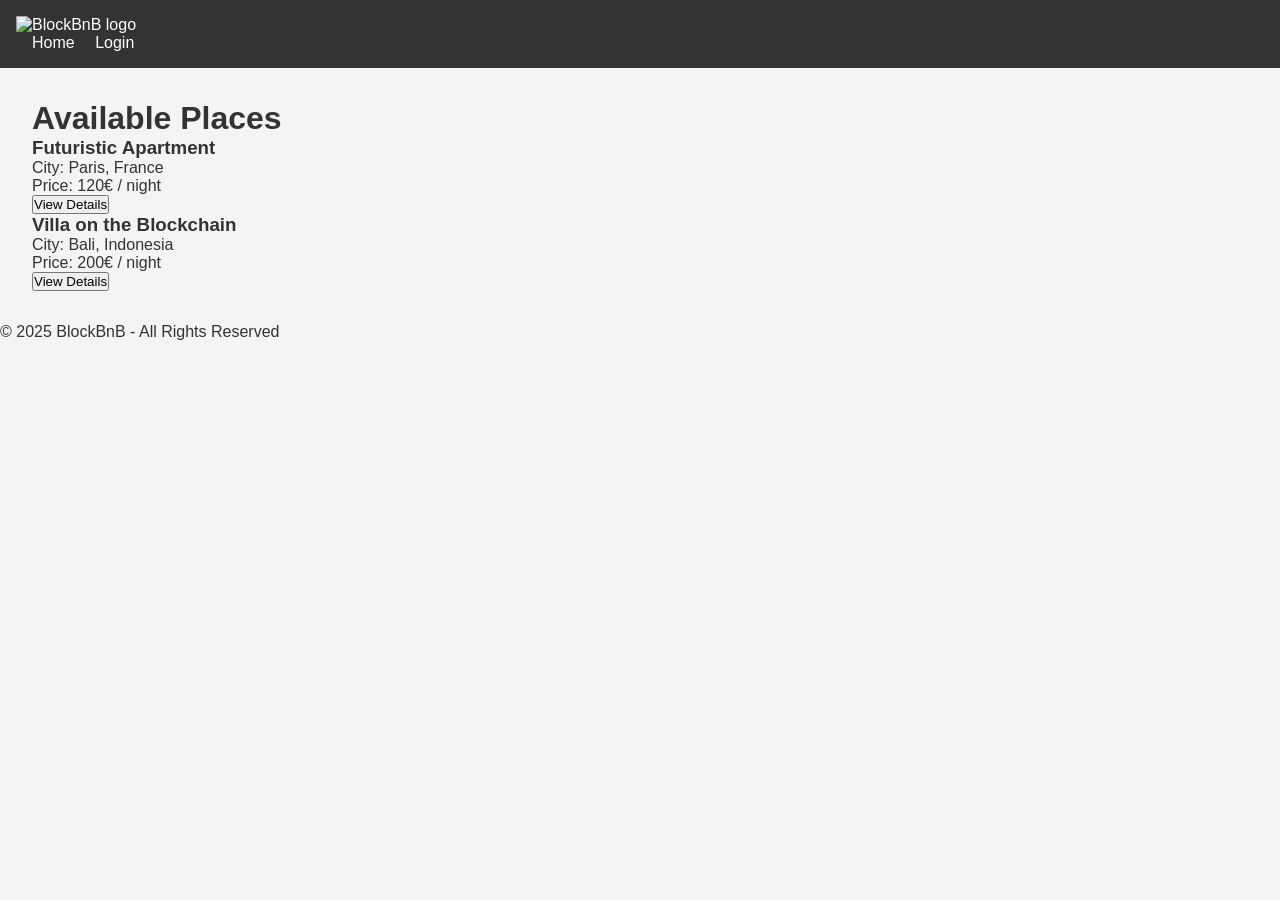
==== part4/front/index.html @ 42374012 "add logo" ====
<!DOCTYPE html>
<html lang="en">
<head>
    <meta charset="UTF-8">
    <meta name="viewport" content="width=device-width, initial-scale=1.0">
    <title>BlockBnB - List of Places</title>
    <link rel="stylesheet" href="styles.css">
</head>
<body>
    <header>
        <img src="images/Logo.png" alt="BlockBnB logo" class="logo">
        <nav>
            <a href="index.html">Home</a>
            <a href="login.html" class="login-button">Login</a>
        </nav>
    </header>

    <main>
        <h1>Available Places</h1>
        <section id="places-list">
            <div class="place-card">
                <h3>Futuristic Apartment</h3>
                <p>City: Paris, France</p>
                <p>Price: 120€ / night</p>
                <button class="details-button">View Details</button>
            </div>

            <div class="place-card">
                <h3>Villa on the Blockchain</h3>
                <p>City: Bali, Indonesia</p>
                <p>Price: 200€ / night</p>
                <button class="details-button">View Details</button>
            </div>
        </section>
    </main>

    <footer>
        <p>© 2025 BlockBnB - All Rights Reserved</p>
    </footer>
</body>
</html>
---- part4/front/styles.css ----
/* 
  This is a SAMPLE File to get you started. Follow the instructions on the project to complete the tasks. 
  You'll probably need to override some of theese styles.
*/

* {
    box-sizing: border-box;
    margin: 0;
    padding: 0;
    font-family: Arial, sans-serif;
}

body {
    background-color: #f4f4f4;
    color: #333;
}

header {
    background-color: #333;
    color: #fff;
    padding: 1rem;
}

nav a {
    color: #fff;
    text-decoration: none;
    margin-left: 1rem;
}

main {
    padding: 2rem;
}
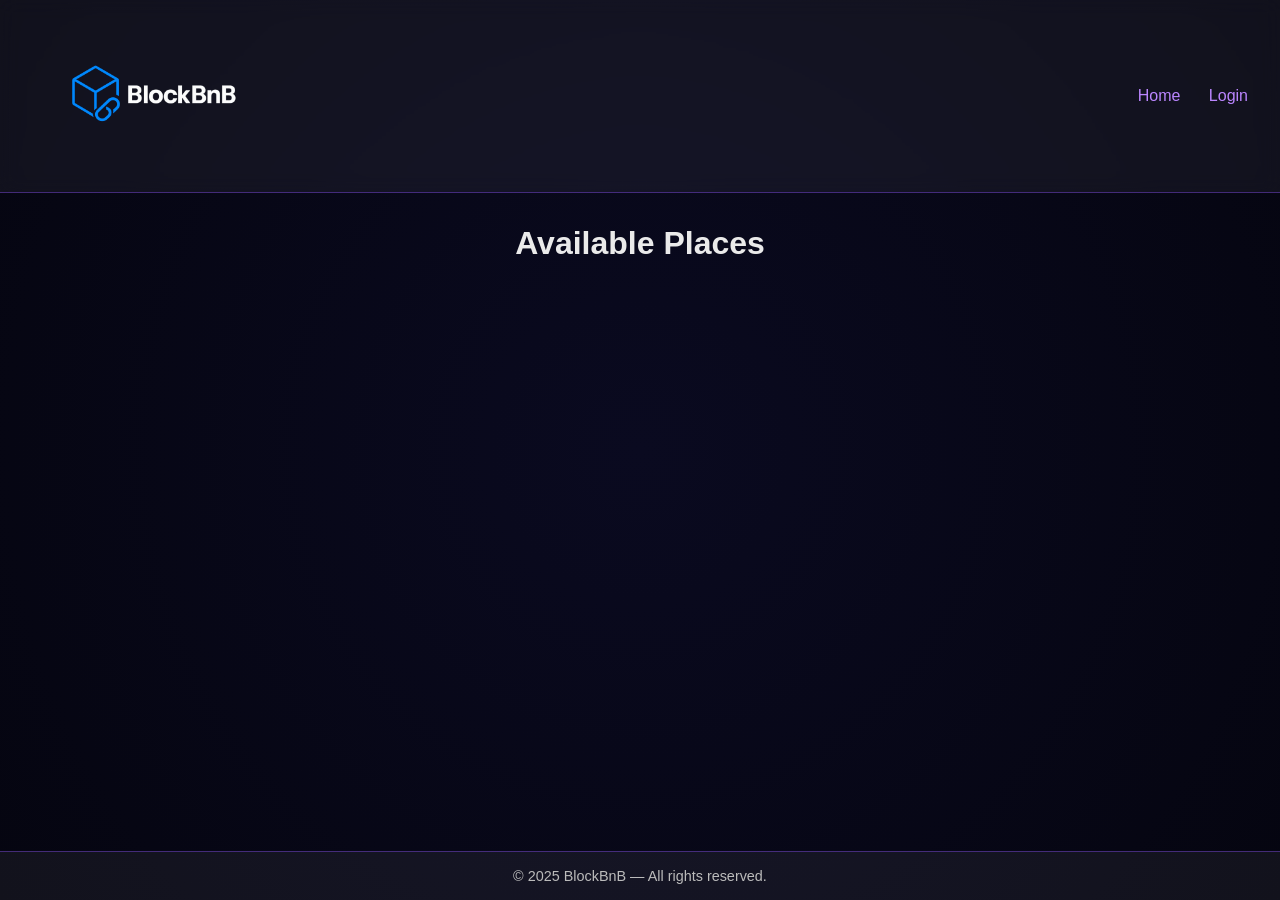
==== commit 84713040: "add the change for task 0" ====
--- a/part4/front/index.html
+++ b/part4/front/index.html
@@ -3,12 +3,12 @@
 <head>
     <meta charset="UTF-8">
     <meta name="viewport" content="width=device-width, initial-scale=1.0">
-    <title>BlockBnB - List of Places</title>
+    <title>BlockBnB – List of Places</title>
     <link rel="stylesheet" href="styles.css">
 </head>
 <body>
     <header>
-        <img src="images/Logo.png" alt="BlockBnB logo" class="logo">
+        <img src="images/Logo.png" alt="BlockBnB Logo" class="logo">
         <nav>
             <a href="index.html">Home</a>
             <a href="login.html" class="login-button">Login</a>
@@ -17,25 +17,16 @@
 
     <main>
         <h1>Available Places</h1>
+
         <section id="places-list">
-            <div class="place-card">
-                <h3>Futuristic Apartment</h3>
-                <p>City: Paris, France</p>
-                <p>Price: 120€ / night</p>
-                <button class="details-button">View Details</button>
-            </div>
-
-            <div class="place-card">
-                <h3>Villa on the Blockchain</h3>
-                <p>City: Bali, Indonesia</p>
-                <p>Price: 200€ / night</p>
-                <button class="details-button">View Details</button>
-            </div>
+            <!-- Dynamic place cards inserted by scripts.js -->
         </section>
     </main>
 
     <footer>
-        <p>© 2025 BlockBnB - All Rights Reserved</p>
+        <p>© 2025 BlockBnB — All rights reserved.</p>
     </footer>
+
+    <script src="scripts.js"></script>
 </body>
 </html>
--- a/part4/front/styles.css
+++ b/part4/front/styles.css
@@ -1,32 +1,178 @@
-/* 
-  This is a SAMPLE File to get you started. Follow the instructions on the project to complete the tasks. 
-  You'll probably need to override some of theese styles.
-*/
+/* ======= BlockBnB Futuristic Theme ======= */
 
 * {
     box-sizing: border-box;
     margin: 0;
     padding: 0;
-    font-family: Arial, sans-serif;
+    font-family: "Poppins", sans-serif;
 }
 
 body {
-    background-color: #f4f4f4;
-    color: #333;
+    background: radial-gradient(circle at center, #0a0a20, #050510);
+    color: #eaeaea;
+    min-height: 100vh;
+    display: flex;
+    flex-direction: column;
 }
 
+/* ===== Header & Navigation ===== */
 header {
-    background-color: #333;
-    color: #fff;
-    padding: 1rem;
+    background: rgba(255, 255, 255, 0.05);
+    border-bottom: 1px solid rgba(140, 80, 255, 0.4);
+    padding: 1rem 2rem;
+    display: flex;
+    justify-content: space-between;
+    align-items: center;
+    backdrop-filter: blur(10px);
 }
 
-nav a {
-    color: #fff;
-    text-decoration: none;
-    margin-left: 1rem;
+header .logo {
+    font-size: 1.8rem;
+    font-weight: 700;
+    color: #bb86ff;
+    letter-spacing: 1px;
 }
 
+.logo {
+  height: 10rem;
+  width: auto;
+  display: inline-block;
+}
+
+
+nav a,
+.login-button {
+    color: #bb86ff;
+    text-decoration: none;
+    font-weight: 500;
+    margin-left: 1.5rem;
+    transition: color 0.3s ease;
+}
+
+nav a:hover,
+.login-button:hover {
+    color: #ffffff;
+}
+
+/* ===== Main ===== */
 main {
+    flex: 1;
     padding: 2rem;
-}+    max-width: 1200px;
+    margin: 0 auto;
+}
+
+/* ===== Place Cards ===== */
+.place-card, .review-card {
+    background: rgba(255, 255, 255, 0.05);
+    border: 1px solid rgba(120, 60, 255, 0.3);
+    border-radius: 10px;
+    padding: 10px;
+    margin: 20px;
+    box-shadow: 0 0 20px rgba(150, 80, 255, 0.2);
+    transition: transform 0.3s ease, box-shadow 0.3s ease;
+}
+
+.place-card:hover {
+    transform: scale(1.03);
+    box-shadow: 0 0 30px rgba(150, 80, 255, 0.4);
+}
+
+.place-card h3 {
+    color: #bb86ff;
+}
+
+.place-card p {
+    margin-top: 8px;
+}
+
+.details-button {
+    background: linear-gradient(90deg, #7b2ff7, #f107a3);
+    border: none;
+    color: white;
+    padding: 10px 20px;
+    border-radius: 8px;
+    margin-top: 10px;
+    cursor: pointer;
+    transition: transform 0.3s ease, opacity 0.3s ease;
+}
+
+.details-button:hover {
+    transform: scale(1.05);
+    opacity: 0.9;
+}
+
+/* ===== Forms ===== */
+form {
+    background: rgba(255, 255, 255, 0.05);
+    border: 1px solid rgba(120, 60, 255, 0.3);
+    border-radius: 10px;
+    padding: 20px;
+    box-shadow: 0 0 15px rgba(150, 80, 255, 0.2);
+    max-width: 400px;
+    margin: 0 auto;
+}
+
+form h2 {
+    color: #bb86ff;
+    margin-bottom: 1rem;
+    text-align: center;
+}
+
+label {
+    display: block;
+    margin-top: 10px;
+    font-weight: 500;
+}
+
+input, select, textarea {
+    width: 100%;
+    padding: 8px;
+    margin-top: 5px;
+    border-radius: 6px;
+    border: none;
+    background: rgba(255, 255, 255, 0.1);
+    color: white;
+}
+
+button {
+    margin-top: 15px;
+    width: 100%;
+    background: linear-gradient(90deg, #7b2ff7, #f107a3);
+    border: none;
+    color: white;
+    padding: 10px;
+    border-radius: 6px;
+    cursor: pointer;
+    transition: transform 0.3s ease;
+}
+
+button:hover {
+    transform: scale(1.05);
+}
+
+/* ===== Place Details ===== */
+.place-details {
+    display: flex;
+    flex-direction: column;
+    background: rgba(255, 255, 255, 0.05);
+    border-radius: 10px;
+    padding: 20px;
+    margin-bottom: 2rem;
+}
+
+.place-info {
+    display: flex;
+    flex-direction: column;
+    gap: 10px;
+}
+
+/* ===== Footer ===== */
+footer {
+    background: rgba(255, 255, 255, 0.05);
+    border-top: 1px solid rgba(140, 80, 255, 0.4);
+    text-align: center;
+    padding: 1rem;
+    font-size: 0.9rem;
+    color: #bbb;
+}
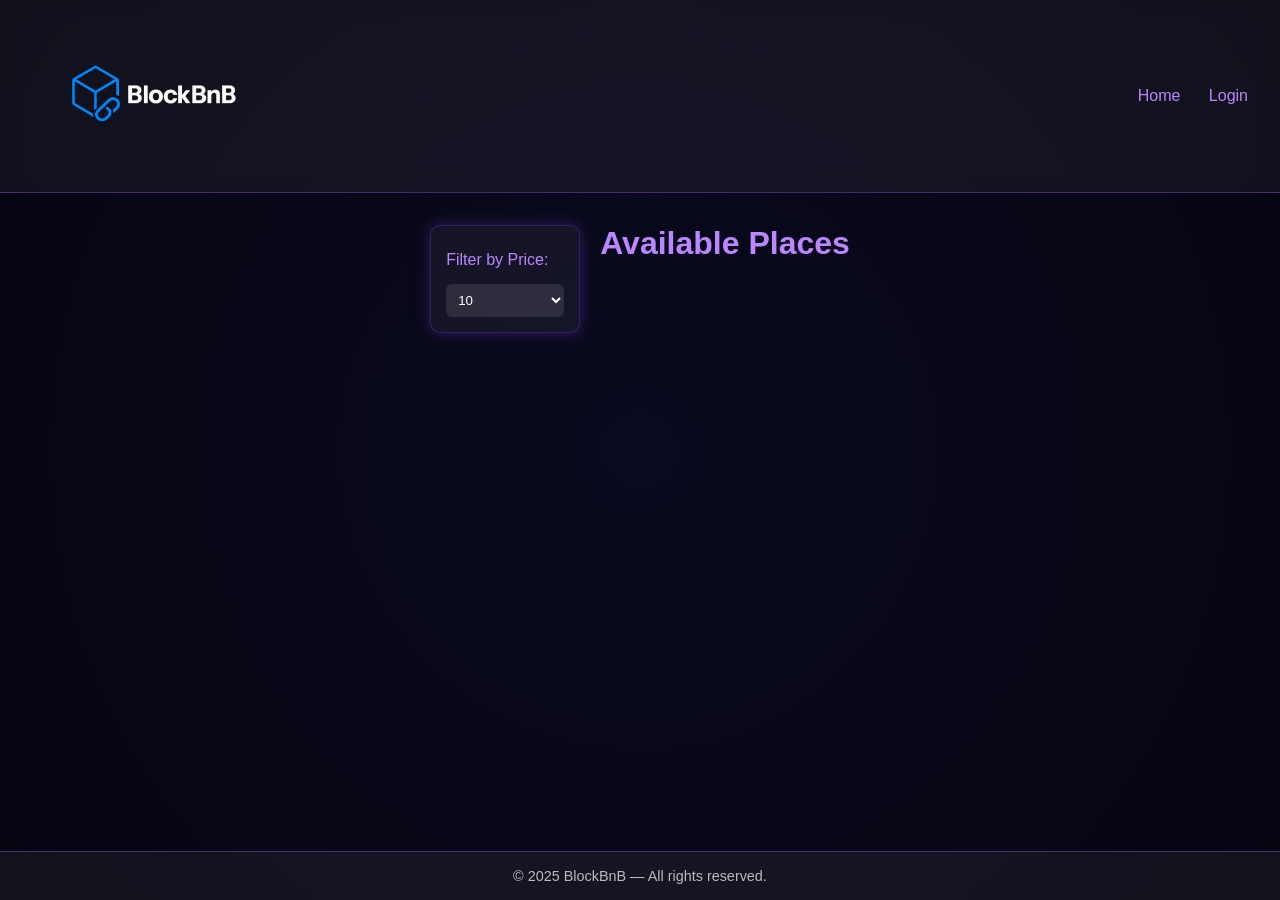
==== commit 3d640b57: "add a price selector option" ====
--- a/part4/front/index.html
+++ b/part4/front/index.html
@@ -4,7 +4,7 @@
     <meta charset="UTF-8">
     <meta name="viewport" content="width=device-width, initial-scale=1.0">
     <title>BlockBnB – List of Places</title>
-    <link rel="stylesheet" href="styles.css">
+    <link rel="stylesheet" href="css/styles.css">
 </head>
 <body>
     <header>
@@ -15,18 +15,31 @@
         </nav>
     </header>
 
-    <main>
-        <h1>Available Places</h1>
+<main>
+    <div class="places-wrapper">
+        <div class="filter-block">
+            <label for="price-filter">Filter by Price:</label>
+            <select id="price-filter">
+                <option value="10">10</option>
+                <option value="50">50</option>
+                <option value="100">100</option>
+                <option value="All">All</option>
+            </select>
+        </div>
 
-        <section id="places-list">
-            <!-- Dynamic place cards inserted by scripts.js -->
-        </section>
-    </main>
+        <div class="places-content">
+            <h1>Available Places</h1>
+            <section id="places-list">
+                <!-- Dynamic place cards inserted by scripts.js -->
+            </section>
+        </div>
+    </div>
+</main>
 
     <footer>
         <p>© 2025 BlockBnB — All rights reserved.</p>
     </footer>
 
-    <script src="scripts.js"></script>
+    <script src="js/scripts.js"></script>
 </body>
 </html>
--- a/part4/front/css/styles.css
+++ b/part4/front/css/styles.css
@@ -0,0 +1,230 @@
+/* ======= BlockBnB Futuristic Theme ======= */
+
+* {
+    box-sizing: border-box;
+    margin: 0;
+    padding: 0;
+    font-family: "Poppins", sans-serif;
+}
+
+body {
+    background: radial-gradient(circle at center, #0a0a20, #050510);
+    color: #eaeaea;
+    min-height: 100vh;
+    display: flex;
+    flex-direction: column;
+}
+
+/* ===== Header & Navigation ===== */
+header {
+    background: rgba(255, 255, 255, 0.05);
+    border-bottom: 1px solid rgba(140, 80, 255, 0.4);
+    padding: 1rem 2rem;
+    display: flex;
+    justify-content: space-between;
+    align-items: center;
+    backdrop-filter: blur(10px);
+}
+
+header .logo {
+    font-size: 1.8rem;
+    font-weight: 700;
+    color: #bb86ff;
+    letter-spacing: 1px;
+}
+
+.logo {
+  height: 10rem;
+  width: auto;
+  display: inline-block;
+}
+
+nav a,
+.login-button {
+    color: #bb86ff;
+    text-decoration: none;
+    font-weight: 500;
+    margin-left: 1.5rem;
+    transition: color 0.3s ease;
+}
+
+nav a:hover,
+.login-button:hover {
+    color: #ffffff;
+}
+
+/* ===== Main ===== */
+main {
+    flex: 1;
+    padding: 2rem;
+    max-width: 1200px;
+    margin: 0 auto;
+}
+
+/* ===== Wrapper pour filtre + contenu ===== */
+.places-wrapper {
+    display: flex;
+    gap: 20px; /* espace entre filtre et contenu */
+}
+
+/* Filtre à gauche */
+.filter-block {
+    background: rgba(255, 255, 255, 0.05);
+    border: 1px solid rgba(120, 60, 255, 0.3);
+    border-radius: 10px;
+    padding: 15px;
+    min-width: 150px;
+    height: fit-content;
+    box-shadow: 0 0 15px rgba(150, 80, 255, 0.3);
+}
+
+.filter-block label {
+    display: block;
+    margin-bottom: 10px;
+    font-weight: 500;
+    color: #bb86ff;
+}
+
+.filter-block select {
+    width: 100%;
+    padding: 8px;
+    border-radius: 6px;
+    border: none;
+    background: rgba(255, 255, 255, 0.1);
+    color: white;
+}
+
+/* Colonne contenu (titre + cartes) */
+.places-content {
+    display: flex;
+    flex-direction: column; /* empile le titre et les cartes */
+    flex: 1; /* prend tout l’espace restant */
+}
+
+.places-content h1 {
+    margin-bottom: 15px;
+    color: #bb86ff;
+}
+
+/* Liste des places */
+#places-list {
+    display: flex;
+    flex-wrap: wrap;
+    gap: 20px;
+}
+
+/* ===== Place Cards ===== */
+.place-card, .review-card {
+    background: rgba(255, 255, 255, 0.05);
+    border: 1px solid rgba(120, 60, 255, 0.3);
+    border-radius: 10px;
+    padding: 10px;
+    margin: 0; /* margin géré par gap du flex */
+    box-shadow: 0 0 20px rgba(150, 80, 255, 0.2);
+    transition: transform 0.3s ease, box-shadow 0.3s ease;
+    width: 220px; /* largeur fixe pour un style bloc */
+}
+
+.place-card:hover {
+    transform: scale(1.03);
+    box-shadow: 0 0 30px rgba(150, 80, 255, 0.4);
+}
+
+.place-card h3 {
+    color: #bb86ff;
+}
+
+.place-card p {
+    margin-top: 8px;
+}
+
+.details-button {
+    background: linear-gradient(90deg, #7b2ff7, #f107a3);
+    border: none;
+    color: white;
+    padding: 10px 20px;
+    border-radius: 8px;
+    margin-top: 10px;
+    cursor: pointer;
+    transition: transform 0.3s ease, opacity 0.3s ease;
+}
+
+.details-button:hover {
+    transform: scale(1.05);
+    opacity: 0.9;
+}
+
+/* ===== Forms ===== */
+form {
+    background: rgba(255, 255, 255, 0.05);
+    border: 1px solid rgba(120, 60, 255, 0.3);
+    border-radius: 10px;
+    padding: 20px;
+    box-shadow: 0 0 15px rgba(150, 80, 255, 0.2);
+    max-width: 400px;
+    margin: 0 auto;
+}
+
+form h2 {
+    color: #bb86ff;
+    margin-bottom: 1rem;
+    text-align: center;
+}
+
+label {
+    display: block;
+    margin-top: 10px;
+    font-weight: 500;
+}
+
+input, select, textarea {
+    width: 100%;
+    padding: 8px;
+    margin-top: 5px;
+    border-radius: 6px;
+    border: none;
+    background: rgba(255, 255, 255, 0.1);
+    color: white;
+}
+
+button {
+    margin-top: 15px;
+    width: 100%;
+    background: linear-gradient(90deg, #7b2ff7, #f107a3);
+    border: none;
+    color: white;
+    padding: 10px;
+    border-radius: 6px;
+    cursor: pointer;
+    transition: transform 0.3s ease;
+}
+
+button:hover {
+    transform: scale(1.05);
+}
+
+/* ===== Place Details ===== */
+.place-details {
+    display: flex;
+    flex-direction: column;
+    background: rgba(255, 255, 255, 0.05);
+    border-radius: 10px;
+    padding: 20px;
+    margin-bottom: 2rem;
+}
+
+.place-info {
+    display: flex;
+    flex-direction: column;
+    gap: 10px;
+}
+
+/* ===== Footer ===== */
+footer {
+    background: rgba(255, 255, 255, 0.05);
+    border-top: 1px solid rgba(140, 80, 255, 0.4);
+    text-align: center;
+    padding: 1rem;
+    font-size: 0.9rem;
+    color: #bbb;
+}
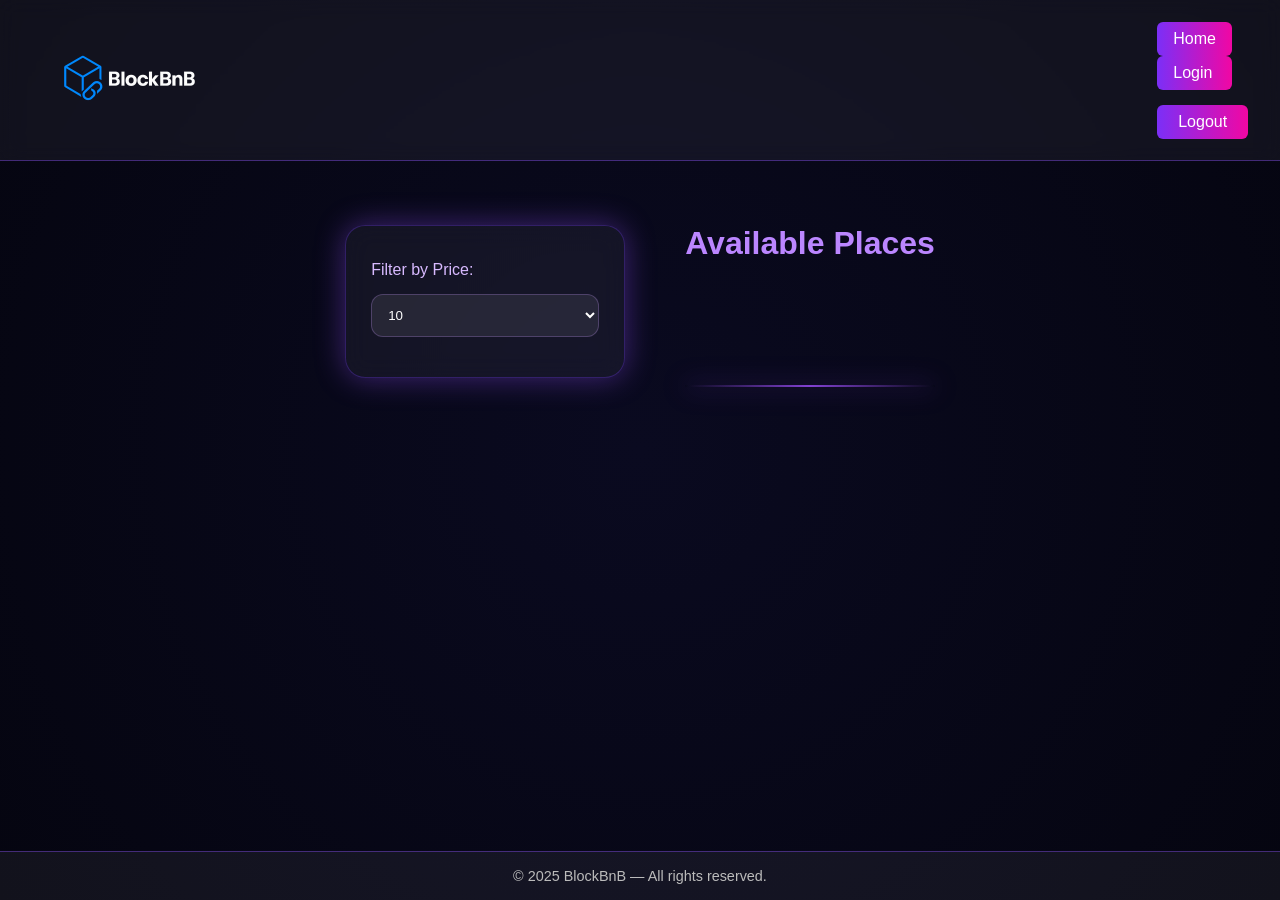
==== commit 46bb8f74: "add logout boutton" ====
--- a/part4/front/index.html
+++ b/part4/front/index.html
@@ -12,6 +12,7 @@
         <nav>
             <a href="index.html">Home</a>
             <a href="login.html" class="login-button">Login</a>
+            <button id="logout">Logout</button>
         </nav>
     </header>
 
--- a/part4/front/css/styles.css
+++ b/part4/front/css/styles.css
@@ -1,5 +1,3 @@
-/* ======= BlockBnB Futuristic Theme ======= */
-
 * {
     box-sizing: border-box;
     margin: 0;
@@ -15,7 +13,6 @@
     flex-direction: column;
 }
 
-/* ===== Header & Navigation ===== */
 header {
     background: rgba(255, 255, 255, 0.05);
     border-bottom: 1px solid rgba(140, 80, 255, 0.4);
@@ -34,117 +31,198 @@
 }
 
 .logo {
-  height: 10rem;
-  width: auto;
-  display: inline-block;
-}
-
+    height: 8rem;
+    width: auto;
+    display: inline-block;
+}
+
+/* =============================
+   NAVIGATION LINKS & BUTTONS
+   ============================= */
 nav a,
-.login-button {
-    color: #bb86ff;
+nav .login-button,
+nav button {
+    display: inline-block;
+    background: linear-gradient(90deg, #7b2ff7, #f107a3);
+    color: white;
+    border: none;
+    border-radius: 6px;
+    padding: 8px 16px;
     text-decoration: none;
-    font-weight: 500;
-    margin-left: 1.5rem;
-    transition: color 0.3s ease;
+    font: inherit;
+    cursor: pointer;
+    transition: transform 0.3s ease, background 0.3s ease;
+}
+
+nav a {
+    margin-right: 1rem; /* espace Home -> Login */
+}
+
+nav .login-button {
+    margin-right: 1rem; /* espace Login -> Logout */
+}
+
+nav button {
+    margin-left: 0;
 }
 
 nav a:hover,
-.login-button:hover {
-    color: #ffffff;
-}
-
-/* ===== Main ===== */
+nav .login-button:hover,
+nav button:hover {
+    transform: scale(1.05);
+    opacity: 0.9;
+}
+
+/* =============================
+   MAIN CONTENT
+   ============================= */
 main {
     flex: 1;
     padding: 2rem;
-    max-width: 1200px;
+    max-width: 1400px;
     margin: 0 auto;
 }
 
-/* ===== Wrapper pour filtre + contenu ===== */
+/* Wrapper global */
 .places-wrapper {
     display: flex;
-    gap: 20px; /* espace entre filtre et contenu */
-}
-
-/* Filtre à gauche */
+    gap: 60px; /* plus espacé */
+    align-items: flex-start;
+    margin-top: 2rem;
+}
+
+/* =============================
+   FORMULAIRE (gauche)
+   ============================= */
 .filter-block {
     background: rgba(255, 255, 255, 0.05);
     border: 1px solid rgba(120, 60, 255, 0.3);
-    border-radius: 10px;
-    padding: 15px;
-    min-width: 150px;
+    border-radius: 20px;
+    padding: 25px;
+    min-width: 280px;
     height: fit-content;
-    box-shadow: 0 0 15px rgba(150, 80, 255, 0.3);
+    box-shadow: 0 0 30px rgba(150, 80, 255, 0.4);
+    backdrop-filter: blur(12px);
 }
 
 .filter-block label {
     display: block;
     margin-bottom: 10px;
     font-weight: 500;
+    color: #d8baff;
+}
+
+.filter-block select,
+.filter-block input {
+    width: 100%;
+    padding: 12px;
+    border-radius: 12px;
+    border: 1px solid rgba(200, 150, 255, 0.25);
+    background: rgba(255, 255, 255, 0.08);
+    color: white;
+    margin-bottom: 15px;
+    font-weight: 500;
+    cursor: pointer;
+    transition: background 0.3s ease, transform 0.2s ease;
+}
+
+.filter-block select:hover,
+.filter-block input:hover {
+    background: rgba(255, 255, 255, 0.12);
+    transform: scale(1.02);
+}
+
+.filter-block select:focus,
+.filter-block input:focus {
+    outline: none;
+    border: 1px solid #bb86ff;
+    box-shadow: 0 0 8px rgba(160, 80, 255, 0.5);
+}
+
+/* =============================
+   TITRE RIGHT
+   ============================= */
+.places-content {
+    display: flex;
+    flex-direction: column;
+    flex: 1;
+    position: relative;
+}
+
+.places-content h1 {
+    margin-bottom: 30px;
     color: #bb86ff;
 }
 
-.filter-block select {
-    width: 100%;
-    padding: 8px;
-    border-radius: 6px;
-    border: none;
-    background: rgba(255, 255, 255, 0.1);
-    color: white;
-}
-
-/* Colonne contenu (titre + cartes) */
-.places-content {
-    display: flex;
-    flex-direction: column; /* empile le titre et les cartes */
-    flex: 1; /* prend tout l’espace restant */
-}
-
-.places-content h1 {
-    margin-bottom: 15px;
-    color: #bb86ff;
-}
-
-/* Liste des places */
+/* Ligne lumineuse violette derrière les cards */
+.places-content::before {
+    content: "";
+    position: absolute;
+    top: 160px;
+    left: 0;
+    right: 0;
+    height: 2px;
+    background: linear-gradient(
+        90deg,
+        rgba(130, 0, 255, 0) 0%,
+        rgba(160, 80, 255, 0.8) 50%,
+        rgba(130, 0, 255, 0) 100%
+    );
+    box-shadow: 0 0 25px rgba(160, 80, 255, 0.6);
+}
+
+/* =============================
+   CARDS
+   ============================= */
 #places-list {
     display: flex;
     flex-wrap: wrap;
-    gap: 20px;
-}
-
-/* ===== Place Cards ===== */
-.place-card, .review-card {
-    background: rgba(255, 255, 255, 0.05);
-    border: 1px solid rgba(120, 60, 255, 0.3);
-    border-radius: 10px;
-    padding: 10px;
-    margin: 0; /* margin géré par gap du flex */
-    box-shadow: 0 0 20px rgba(150, 80, 255, 0.2);
+    gap: 40px;
+}
+
+.place-card {
+    background: rgba(255, 255, 255, 0.05);
+    border: 1px solid rgba(120, 60, 255, 0.3);
+    border-radius: 25px;
+    padding: 0;
+    margin: 0;
+    width: 320px;
+    overflow: hidden;
+    box-shadow: 0 0 30px rgba(150, 80, 255, 0.25);
     transition: transform 0.3s ease, box-shadow 0.3s ease;
-    width: 220px; /* largeur fixe pour un style bloc */
-}
-
-.place-card:hover {
-    transform: scale(1.03);
-    box-shadow: 0 0 30px rgba(150, 80, 255, 0.4);
+}
+
+.place-card::before {
+    content: "";
+    display: block;
+    height: 180px;
+    background: linear-gradient(180deg, #1a1a32, #0e0e20);
+}
+
+.place-card h3,
+.place-card p {
+    padding: 0 20px;
 }
 
 .place-card h3 {
-    color: #bb86ff;
+    color: white;
+    font-size: 1.3rem;
+    margin-top: 15px;
 }
 
 .place-card p {
-    margin-top: 8px;
+    opacity: 0.85;
+    margin-top: 6px;
 }
 
 .details-button {
     background: linear-gradient(90deg, #7b2ff7, #f107a3);
     border: none;
     color: white;
-    padding: 10px 20px;
-    border-radius: 8px;
-    margin-top: 10px;
+    padding: 12px;
+    border-radius: 12px;
+    width: calc(100% - 40px);
+    margin: 20px;
     cursor: pointer;
     transition: transform 0.3s ease, opacity 0.3s ease;
 }
@@ -154,7 +232,14 @@
     opacity: 0.9;
 }
 
-/* ===== Forms ===== */
+.place-card:hover {
+    transform: translateY(-5px);
+    box-shadow: 0 0 40px rgba(160, 80, 255, 0.45);
+}
+
+/* =============================
+   FORMS GLOBAL
+   ============================= */
 form {
     background: rgba(255, 255, 255, 0.05);
     border: 1px solid rgba(120, 60, 255, 0.3);
@@ -177,7 +262,9 @@
     font-weight: 500;
 }
 
-input, select, textarea {
+input,
+select,
+textarea {
     width: 100%;
     padding: 8px;
     margin-top: 5px;
@@ -203,7 +290,9 @@
     transform: scale(1.05);
 }
 
-/* ===== Place Details ===== */
+/* =============================
+   DETAILS + REVIEW
+   ============================= */
 .place-details {
     display: flex;
     flex-direction: column;
@@ -213,13 +302,39 @@
     margin-bottom: 2rem;
 }
 
+.place-info-card {
+    background: rgba(255, 255, 255, 0.05);
+    border: 1px solid rgba(120, 60, 255, 0.3);
+    border-radius: 10px;
+    padding: 15px;
+    box-shadow: 0 0 15px rgba(150, 80, 255, 0.2);
+    display: inline-block;
+    max-width: 600px;
+    width: fit-content;
+    margin-bottom: 20px;
+}
+
 .place-info {
     display: flex;
     flex-direction: column;
     gap: 10px;
 }
 
-/* ===== Footer ===== */
+.review-card {
+    display: flex;
+    flex-wrap: wrap;
+    gap: 15px;
+}
+
+.review-item {
+    flex: 0 0 220px;
+    background: rgba(255, 255, 255, 0.05);
+    border: 1px solid rgba(120, 60, 255, 0.3);
+    border-radius: 10px;
+    padding: 10px;
+    box-shadow: 0 0 15px rgba(150, 80, 255, 0.2);
+}
+
 footer {
     background: rgba(255, 255, 255, 0.05);
     border-top: 1px solid rgba(140, 80, 255, 0.4);
@@ -228,3 +343,164 @@
     font-size: 0.9rem;
     color: #bbb;
 }
+
+/* =============================
+   ADD REVIEW FORM STYLING
+   ============================= */
+#review-form {
+    max-width: 500px;
+    width: 100%;
+    border-radius: 20px;
+    padding: 30px;
+    background: rgba(255, 255, 255, 0.05);
+    border: 1px solid rgba(120, 60, 255, 0.3);
+    box-shadow: 0 0 30px rgba(150, 80, 255, 0.4);
+    backdrop-filter: blur(12px);
+    margin: 2rem auto; /* centré avec espace vertical */
+}
+
+#review-form h2 {
+    text-align: center;
+    color: #bb86ff;
+    margin-bottom: 20px;
+}
+
+#review-form label {
+    display: block;
+    margin-bottom: 5px;
+    font-weight: 500;
+    color: #d8baff;
+}
+
+#review-form textarea,
+#review-form select {
+    width: 100%;
+    padding: 12px;
+    margin-bottom: 15px;
+    border-radius: 12px;
+    border: 1px solid rgba(200, 150, 255, 0.25);
+    background: rgba(255, 255, 255, 0.08);
+    color: white;
+    font-weight: 500;
+    cursor: pointer;
+    transition: background 0.3s ease, transform 0.2s ease;
+}
+
+#review-form textarea:hover,
+#review-form select:hover {
+    background: rgba(255, 255, 255, 0.12);
+    transform: scale(1.02);
+}
+
+#review-form textarea:focus,
+#review-form select:focus {
+    outline: none;
+    border: 1px solid #bb86ff;
+    box-shadow: 0 0 8px rgba(160, 80, 255, 0.5);
+}
+
+#review-form button {
+    width: 100%;
+    background: linear-gradient(90deg, #7b2ff7, #f107a3);
+    border: none;
+    color: white;
+    padding: 12px;
+    border-radius: 12px;
+    font-size: 1rem;
+    cursor: pointer;
+    transition: transform 0.3s ease, opacity 0.3s ease;
+}
+
+#review-form button:hover {
+    transform: scale(1.05);
+    opacity: 0.9;
+}
+
+
+/* =============================
+   PLACES WRAPPER
+   ============================= */
+#places-list {
+    display: flex;
+    flex-wrap: wrap;
+    gap: 40px;
+    justify-content: center; /* centré comme le formulaire */
+    margin-top: 2rem;
+}
+
+/* =============================
+   PLACE CARD
+   ============================= */
+.place-card {
+    background: rgba(255, 255, 255, 0.05);
+    border: 1px solid rgba(120, 60, 255, 0.3);
+    border-radius: 25px;
+    overflow: hidden;
+    width: 320px;
+    box-shadow: 0 0 30px rgba(150, 80, 255, 0.25);
+    transition: transform 0.3s ease, box-shadow 0.3s ease;
+    display: flex;
+    flex-direction: column;
+}
+
+.place-card::before {
+    content: "";
+    display: block;
+    height: 180px; /* zone image / couleur */
+    background: linear-gradient(180deg, #1a1a32, #0e0e20);
+}
+
+.place-card h3 {
+    color: #bb86ff;
+    font-size: 1.3rem;
+    margin: 15px 20px 5px 20px;
+}
+
+.place-card p {
+    color: #eaeaea;
+    opacity: 0.85;
+    margin: 0 20px 10px 20px;
+}
+
+.details-button {
+    background: linear-gradient(90deg, #7b2ff7, #f107a3);
+    border: none;
+    color: white;
+    padding: 12px;
+    border-radius: 12px;
+    margin: 10px 20px 20px 20px;
+    cursor: pointer;
+    transition: transform 0.3s ease, opacity 0.3s ease;
+    width: calc(100% - 40px);
+}
+
+.details-button:hover {
+    transform: scale(1.05);
+    opacity: 0.9;
+}
+
+.place-card:hover {
+    transform: translateY(-5px);
+    box-shadow: 0 0 40px rgba(160, 80, 255, 0.45);
+}
+
+/* =============================
+   RESPONSIVE
+   ============================= */
+@media screen and (max-width: 768px) {
+    #places-list {
+        flex-direction: column;
+        align-items: center;
+    }
+
+    .place-card {
+        width: 90%;
+    }
+}
+
+.auth-message {
+    color: #bb86ff;
+    text-align: center;
+    margin-top: 50px;
+    font-size: 2rem;
+}
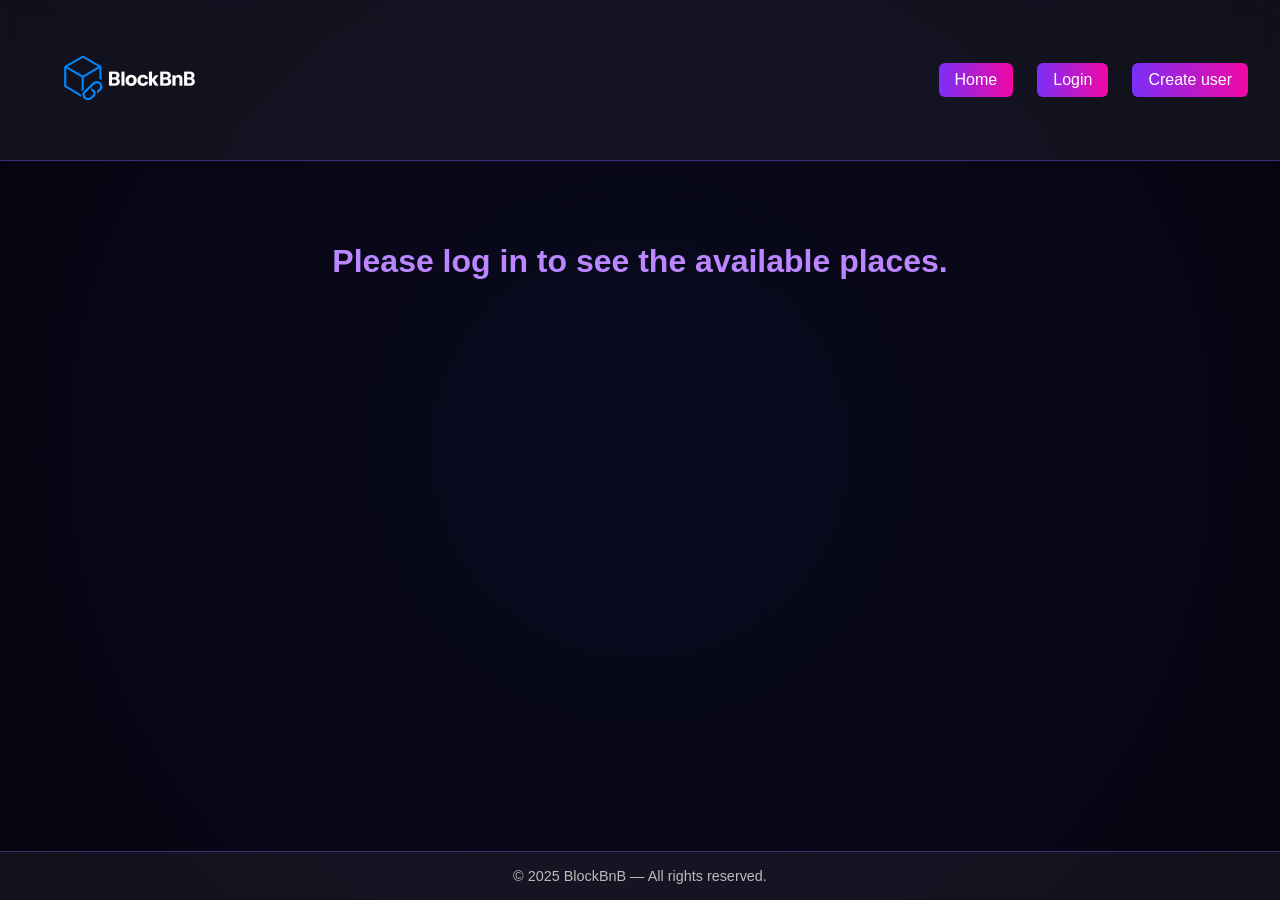
==== commit 7054c0b5: "add link to create_user" ====
--- a/part4/front/index.html
+++ b/part4/front/index.html
@@ -12,6 +12,7 @@
         <nav>
             <a href="index.html">Home</a>
             <a href="login.html" class="login-button">Login</a>
+            <a href="create_user.html">Create user</a>
             <button id="logout">Logout</button>
         </nav>
     </header>
--- a/part4/front/css/styles.css
+++ b/part4/front/css/styles.css
@@ -39,6 +39,12 @@
 /* =============================
    NAVIGATION LINKS & BUTTONS
    ============================= */
+nav {
+    display: flex;          /* aligne tous les éléments sur une ligne */
+    gap: 1.5rem;            /* espace uniforme entre tous les liens et boutons */
+    align-items: center;    /* aligne verticalement */
+}
+
 nav a,
 nav .login-button,
 nav button {
@@ -52,18 +58,7 @@
     font: inherit;
     cursor: pointer;
     transition: transform 0.3s ease, background 0.3s ease;
-}
-
-nav a {
-    margin-right: 1rem; /* espace Home -> Login */
-}
-
-nav .login-button {
-    margin-right: 1rem; /* espace Login -> Logout */
-}
-
-nav button {
-    margin-left: 0;
+    white-space: nowrap;    /* empêche le texte de se couper */
 }
 
 nav a:hover,
@@ -178,6 +173,7 @@
     display: flex;
     flex-wrap: wrap;
     gap: 40px;
+    justify-content: center;
 }
 
 .place-card {
@@ -190,6 +186,8 @@
     overflow: hidden;
     box-shadow: 0 0 30px rgba(150, 80, 255, 0.25);
     transition: transform 0.3s ease, box-shadow 0.3s ease;
+    display: flex;
+    flex-direction: column;
 }
 
 .place-card::before {
@@ -205,7 +203,7 @@
 }
 
 .place-card h3 {
-    color: white;
+    color: #bb86ff;
     font-size: 1.3rem;
     margin-top: 15px;
 }
@@ -416,74 +414,6 @@
     opacity: 0.9;
 }
 
-
-/* =============================
-   PLACES WRAPPER
-   ============================= */
-#places-list {
-    display: flex;
-    flex-wrap: wrap;
-    gap: 40px;
-    justify-content: center; /* centré comme le formulaire */
-    margin-top: 2rem;
-}
-
-/* =============================
-   PLACE CARD
-   ============================= */
-.place-card {
-    background: rgba(255, 255, 255, 0.05);
-    border: 1px solid rgba(120, 60, 255, 0.3);
-    border-radius: 25px;
-    overflow: hidden;
-    width: 320px;
-    box-shadow: 0 0 30px rgba(150, 80, 255, 0.25);
-    transition: transform 0.3s ease, box-shadow 0.3s ease;
-    display: flex;
-    flex-direction: column;
-}
-
-.place-card::before {
-    content: "";
-    display: block;
-    height: 180px; /* zone image / couleur */
-    background: linear-gradient(180deg, #1a1a32, #0e0e20);
-}
-
-.place-card h3 {
-    color: #bb86ff;
-    font-size: 1.3rem;
-    margin: 15px 20px 5px 20px;
-}
-
-.place-card p {
-    color: #eaeaea;
-    opacity: 0.85;
-    margin: 0 20px 10px 20px;
-}
-
-.details-button {
-    background: linear-gradient(90deg, #7b2ff7, #f107a3);
-    border: none;
-    color: white;
-    padding: 12px;
-    border-radius: 12px;
-    margin: 10px 20px 20px 20px;
-    cursor: pointer;
-    transition: transform 0.3s ease, opacity 0.3s ease;
-    width: calc(100% - 40px);
-}
-
-.details-button:hover {
-    transform: scale(1.05);
-    opacity: 0.9;
-}
-
-.place-card:hover {
-    transform: translateY(-5px);
-    box-shadow: 0 0 40px rgba(160, 80, 255, 0.45);
-}
-
 /* =============================
    RESPONSIVE
    ============================= */
@@ -503,4 +433,25 @@
     text-align: center;
     margin-top: 50px;
     font-size: 2rem;
-}+}
+
+/* STYLE DES LIENS COMME LES BOUTONS */
+.styled-link {
+    display: block;
+    text-align: center;
+    background: linear-gradient(90deg, #7b2ff7, #f107a3);
+    color: white;
+    border: none;
+    border-radius: 6px;
+    padding: 10px;
+    margin-top: 15px;
+    text-decoration: none;
+    font-weight: 500;
+    cursor: pointer;
+    transition: transform 0.3s ease, opacity 0.3s ease;
+}
+
+.styled-link:hover {
+    transform: scale(1.05);
+    opacity: 0.9;
+}
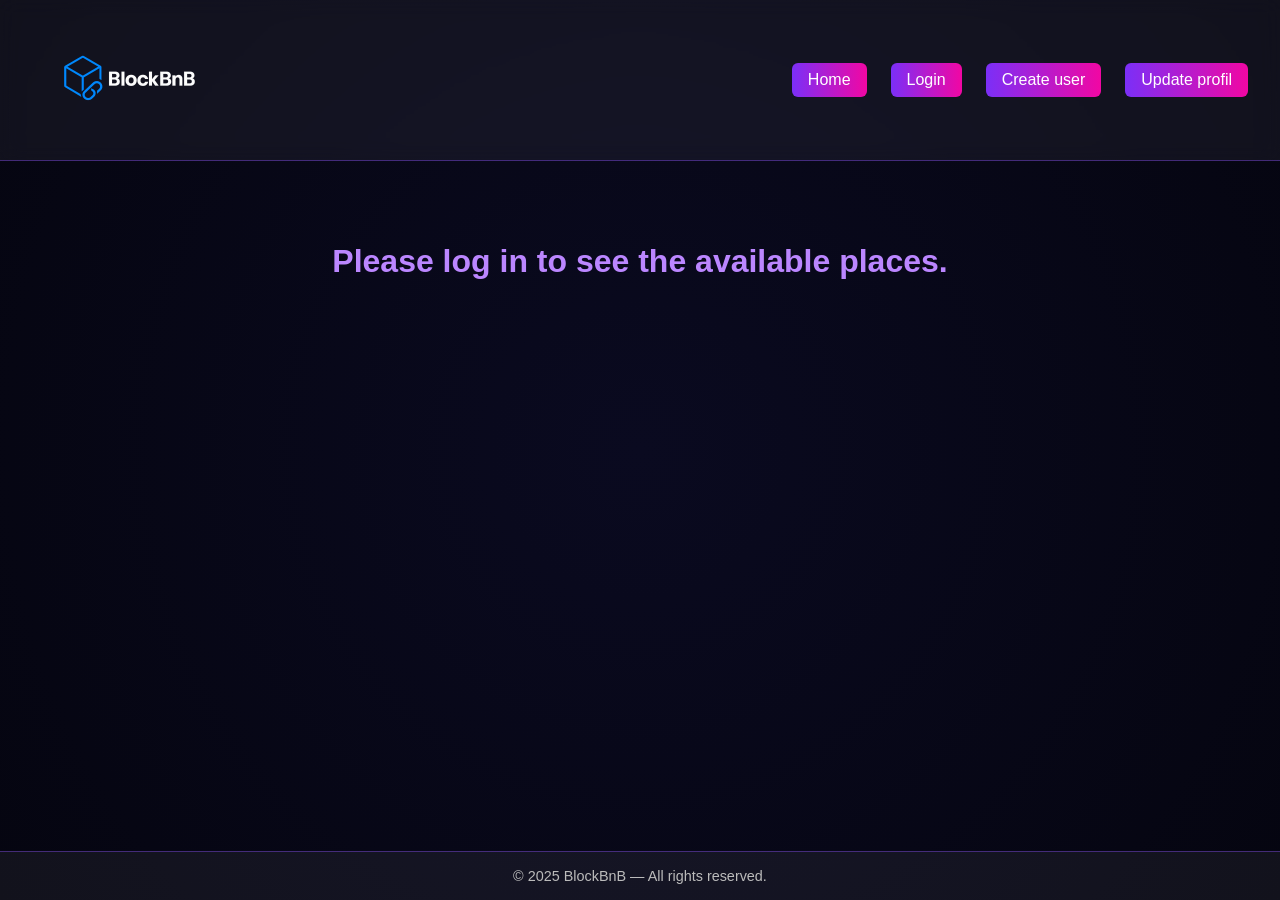
==== commit 8ecd7049: "add link to update user" ====
--- a/part4/front/index.html
+++ b/part4/front/index.html
@@ -12,7 +12,8 @@
         <nav>
             <a href="index.html">Home</a>
             <a href="login.html" class="login-button">Login</a>
-            <a href="create_user.html">Create user</a>
+            <a href="create_user.html" id="create_user">Create user</a>
+            <a href="update_user.html" id="update_user">Update profil</a>
             <button id="logout">Logout</button>
         </nav>
     </header>
